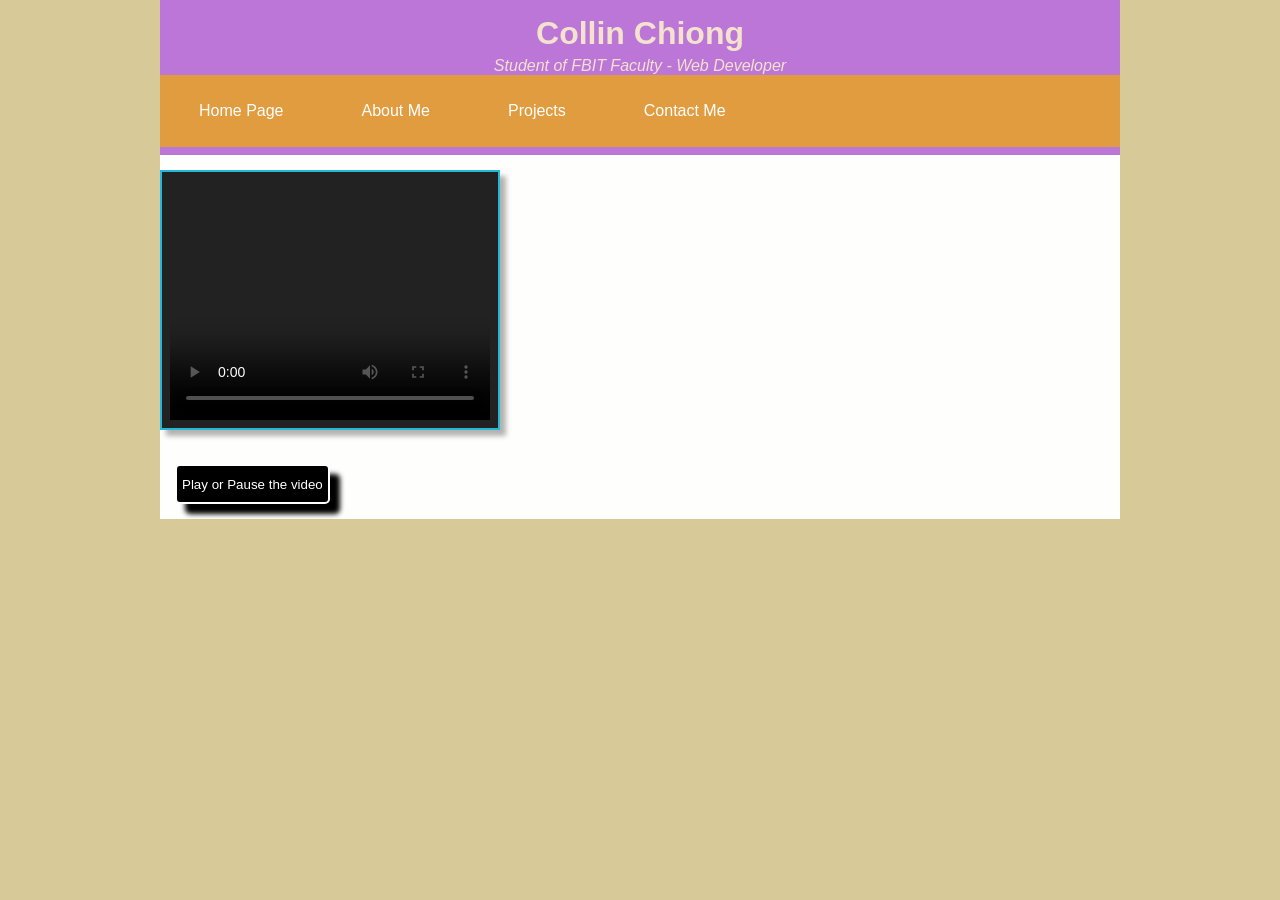
==== About.html @ b9c47fee "Changed file names Realized I should probably start changing their names to something that is much e" ====
<!DOCTYPE html>
<html>
    <head>
        <title>About Me</title>
        <!--style sheet is for full-size monitor-->
        <link href="desktop.css" rel="stylesheet" type="text/css" 
        media="only screen and (min-width:960px)">
        <!--style sheet is for tablet-->
        <link href="tablet.css" rel="stylesheet" type="text/css"
        media="only screen and (min-width:481px) and (max-width:959px)">
        <!--style sheet is for smart phone-->
        <link href="phone.css" rel="stylesheet" type="text/css"
        media="only screen and (max-width:480px)">
        <script src="Video.js" defer></script>
    </head>
    <body>
        <div id="wrapper">
            
            <header id="banner">
                <h1>Collin Chiong</h1>
                <p class="subtitle">Student of FBIT Faculty - Web Developer</p>
                <nav id="page-nav">
                    <ul>
                        <li><a href="Home.html">Home Page</a></li>
                        <li><a href="About.html">About Me</a></li>
                        <li><a href="Projects.html">Projects</a></li>
                        <li><a href="Contact.html">Contact Me</a></li>
                    </ul>
                </nav>
            </header>

            <video 
            id="video"
            controls
            width="320"
            height="240" 
            poster="C:\Users\colli\Web development class\Videos (lecture 2)\on_record.png"
            preload="auto">
                <source src="C:\Users\colli\Web development class\Videos (lecture 2)\on_record.mp4" type="video/mp4">
                <source src="C:\Users\colli\Web development class\Videos (lecture 2)\on_record.ogv" type="video/ogg">
            </video>
            <br>
            <button onclick="playpause()">Play or Pause the video</button>
        </div>
    </body>
</html>
<script>

</script>
---- desktop.css ----
@charset "UTF-8";
/* Cascading Style Sheet*/
/* CSS-3 */
/* color combinations
 #D99437, #23B7D9, #1FA65A, #F2E2CE, #8176D7 */

 body{
    font-family:JetBrains Mono, "Roboto", sans-serif;
    background-color: #d8c999;
    color:#101010;
    padding: 0px;
    margin: 0px;
}

#wrapper
{
    width: 960px;
    margin-left: auto;
    margin-right: auto;
    background-color:#fefffc;
}

header,footer
{
    background-color: #bb76d7;
    color: #dfcab2;
    padding-top: 15px;
    padding-bottom: 20px;
    text-align: center;
}

video
{
    margin: 15px 0;
    padding: 8px;
    background-color: #222222;
    border: 2px solid #23B7D9;
    box-shadow: 6px 6px 5px rgba(0, 0, 0, 0.3);
    max-width: 100%;                    /* prevents overflow on narrow viewports */
}

button
{
    margin: 15px;
    padding: 5px;
    background-color: black;
    color: white;
    height: 40px;
    border: 2px white solid;
    box-shadow: 10px 10px 5px black;
    border-radius: 5px;
}

button:hover
{
    margin: 15px;
    padding: 5px;
    background-color: beige;
    color: black;
    height: 40px;
    border: 2px white solid;
    box-shadow: -10px -10px 5px black;
    border-radius: 5px;
}

#banner
{
    height:120px;
    background-color: linear-gradient(to bottom,#903ebf 0%, #d6bfa3 100%);
}

#banner h1{
    margin: 0px;
    color: #F2E2CE;
}

#banner .subtitle{
    margin: 5px 0 0;
    color: #F2E2CE;
    font-style: italic;
}

#page-nav {
    background-color: #e29c40;
    overflow: hidden;                   /* clears the floated <li>s */
}
#page-nav ul {
    list-style: none;                   /* remove bullets */
    margin: 0;
    padding: 0;
}
#page-nav li {
    float: left;                        /* side-by-side (Week 3 float technique) */
}
#page-nav a {
    display: block;                     /* whole <li> becomes clickable */
    padding: 12px 24px;
    color: #ffffff;
    text-decoration: none;
    transition: background 0.3s, color 0.3s;   /* smooth hover */
}
#page-nav a:hover, #page-nav a.active
{
    background-color: #7f85d5;
    color: #F2E2CE;
}

aside
{
    background-color: #F2E2CE;
    float: right;
    width: 300px;
    margin: 0 0 15px 20px;
    padding: 10px 15px;
}
figure
{
    position: relative;
    width: 220px;
    height: 200px;
    background-color: aliceblue;
    margin: 5px;
    padding: 8px;
    border: 1px solid #1d1d1d;
}
figure img
{
    width: 100%;
    display: block;
}
figcaption
{
    background-color: #7067ba;          /* deep accent instead of pure black */
    color: #F2E2CE;
    padding: 6px 8px;
    text-align: center;
}

h1,h2,h3,h4,h5,h6,p,li {
    margin: 15px;
    color: #000000;
}

main h2 {
    color: #8176D7;
    border-bottom: 2px solid #D99437;
    padding-bottom: 5px;
}

main h3 {
    color: #23B7D9;
}

/* Angled (45°) linear gradient — required by rubric section 2b.
   Used on Project.html's "Project" Buttons. */
.angled-demo {
    padding: 30px 20px;
    margin: 20px 0;
    color: #F2E2CE;
    background: linear-gradient(45deg, #D99437 0%, #8176D7 100%); /* angled */
    border-radius: 8px;
}

.project {
    margin-bottom: 20px;
    padding: 12px 18px;
    background-color: #F2E2CE;
    border-left: 5px solid #1FA65A;
}

/* Form elements on contact.html. */
form label {
    font-weight: bold;
    color: #8176D7;
}
form input[type="text"],
form input[type="email"],
form input[type="tel"],
form textarea {
    padding: 8px;
    border: 1px solid #23B7D9;
    font-family: inherit;               /* keeps JetBrains Mono inside inputs */
    font-size: 1em;
    width: 90%;
    max-width: 450px;
}
form input[type="submit"],
form input[type="reset"] {
    background-color: #D99437;
    color: #ffffff;
    font-weight: bold;
    padding: 10px 25px;
    border: none;
    border-radius: 5px;
    cursor: pointer;
    margin-right: 10px;
    transition: background 0.3s, color 0.3s;
}
form input[type="submit"]:hover,
form input[type="reset"]:hover {
    background-color: #7f85d5;
    color: #F2E2CE;
}

.box
{
    height: 150px;
    width: 150px;
    float: left;
    background-color: tan;
    margin: 15px;
    opacity: .5;
    border-radius: 25px 50px;
    /* Permalink - use to edit and share this gradient: https://colorzilla.com/gradient-editor/#45484d+40,000000+77 */
background: radial-gradient(ellipse at center, #fefcea 0%,#f1da36 100%); /* W3C, IE10+, FF16+, Chrome26+, Opera12+, Safari7+ */

}
.box:hover
{
    background-color: white;
    opacity: 1;
}
---- tablet.css ----
@charset "UTF-8";

body {
    color: white;
    font-family: Verdana, Geneva, Arial, sans-serif;
    padding: 0px;
    margin: 0px;
}

h1,h2,h3,h4,h5,h6,p,li {
    margin-left: 15px;
    margin-top: 0px;
}

#wrapper {
    width: 100%;
    height: 800px;
    margin-left: auto;
    margin-right: auto;
    background-color: DarkGrey;
}

#right-column {
    float: none;
    height: 600px;
    background-color: DarkOrange;
}

#left-column {
    float: none;
    height: 120px;
}

#footer {
    height: 80px;
    background-color: black;
}

#banner {
    height: 60px;
    background-color: black;
}

.box {
    width: 45%;
    min-height: 120px;
    float: left;
    background-color: black;
    margin: 15px;
    opacity: 1;
}

.button {
    font-size: x-large;
    text-decoration: none;
    background-color: LightBlue;
    display: block;
    width: 25%;
    float: left;
    padding: 8px;
    margin: 5px;
    border-radius: 15px;
    box-shadow: 5px 5px 3px gray;
}

.button:hover {
    box-shadow: 5px 5px 3px black;
}

.clear {
    clear: both;
}
---- phone.css ----
body {
    color: white;
    font-family: Verdana, Geneva, Arial, sans-serif;
    padding: 0px;
    margin: 0px;
}

h1,h2,h3,h4,h5,h6,p,li {
    margin-left: 15px;
    margin-top: 0px;
}

#wrapper {
    width: 100%;
}

#right-column {
    width: 100%;
    float: none;
    height: 1200px;
    background-color: DarkOrange;
}

#left-column {
    float: none;
    height: 120px;
    width: 100%;
}

#footer {
    height: 80px;
    background-color: black;
}

#banner {
    height: 100px;
    background-color: black;
}

.box {
    width: 90%;
    min-height: 120px;
    background-color: dark-red;
    margin: 15px;
    opacity: 1;
}

.button {
    font-size: x-large;
    text-decoration: none;
    background-color: LightBlue;
    display: block;
    width: 25%;
    float: left;
    padding: 5px;
    margin: 5px;
    border-radius: 5px;
    box-shadow: 5px 5px 3px gray;
}

.button:hover {
    box-shadow: 5px 5px 3px black;
}
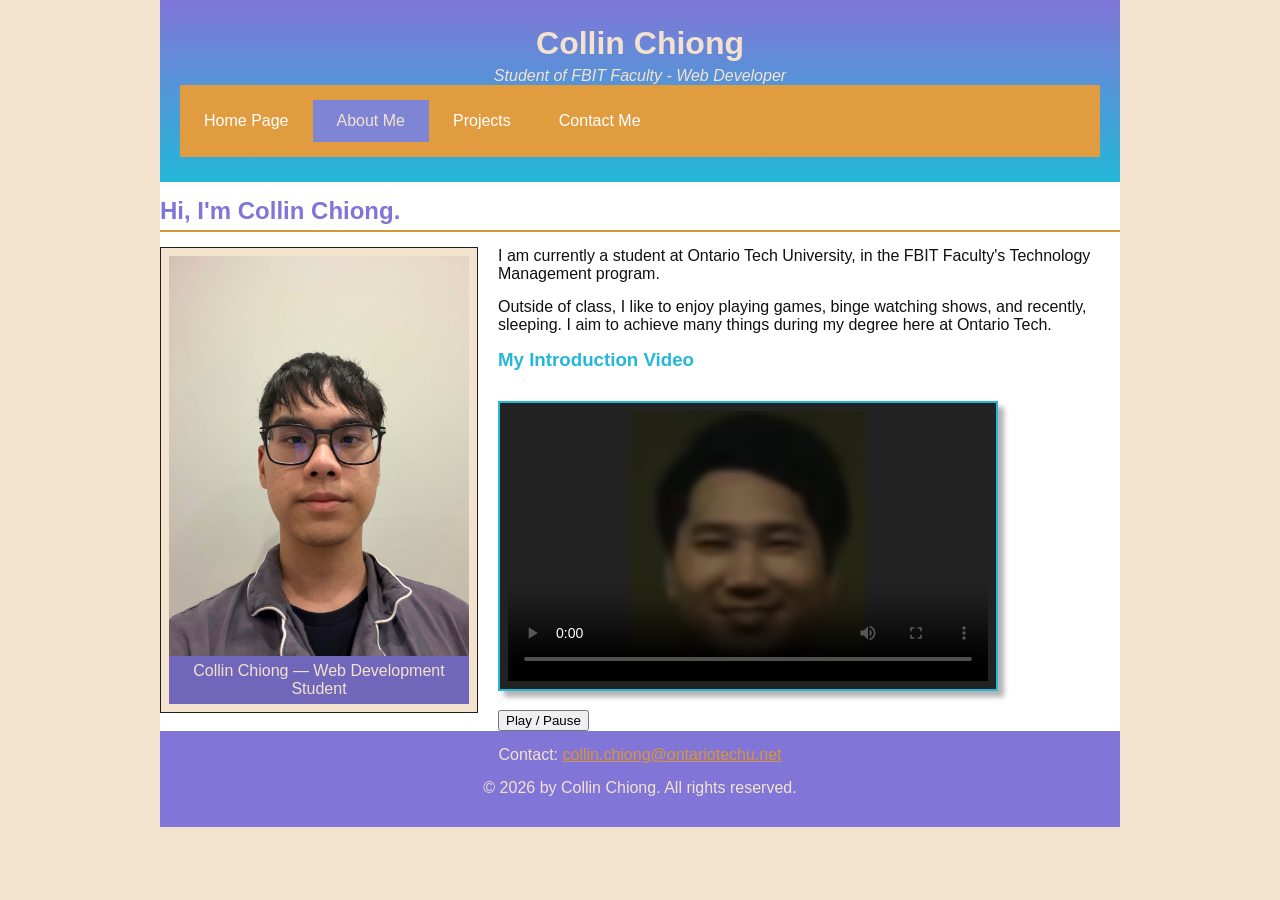
==== commit 29e49b59: "3rd Real commit Made the about me page, though I might need to adjust for the video and the button. " ====
--- a/About.html
+++ b/About.html
@@ -1,7 +1,11 @@
 <!DOCTYPE html>
-<html>
+<html lang="en">
     <head>
+        <meta charset="UTF-8">
+        <meta name="viewport" content="width=device-width, initial-scale=1.0">
+
         <title>About Me</title>
+        
         <!--style sheet is for full-size monitor-->
         <link href="desktop.css" rel="stylesheet" type="text/css" 
         media="only screen and (min-width:960px)">
@@ -22,28 +26,57 @@
                 <nav id="page-nav">
                     <ul>
                         <li><a href="Home.html">Home Page</a></li>
-                        <li><a href="About.html">About Me</a></li>
+                        <li><a href="About.html" class="active">About Me</a></li>
                         <li><a href="Projects.html">Projects</a></li>
                         <li><a href="Contact.html">Contact Me</a></li>
                     </ul>
                 </nav>
             </header>
 
-            <video 
-            id="video"
-            controls
-            width="320"
-            height="240" 
-            poster="C:\Users\colli\Web development class\Videos (lecture 2)\on_record.png"
-            preload="auto">
-                <source src="C:\Users\colli\Web development class\Videos (lecture 2)\on_record.mp4" type="video/mp4">
-                <source src="C:\Users\colli\Web development class\Videos (lecture 2)\on_record.ogv" type="video/ogg">
-            </video>
-            <br>
-            <button onclick="playpause()">Play or Pause the video</button>
+            <main>
+                <article>
+                    <h2>Hi, I'm Collin Chiong.</h2>
+
+                    <!-- Profile photo — styled by figure.profile in desktop.css -->
+                    <figure class="profile">
+                        <img src="media/Profile_picture.jpg" alt="Profile Photograph of Collin Chiong">
+                        <figcaption>Collin Chiong — Web Development Student</figcaption>
+                    </figure>
+
+                    <p>
+                        I am currently a student at Ontario Tech University, in the FBIT Faculty's Technology Management program.
+                    </p>
+
+                    <p>
+                        Outside of class, I like to enjoy playing games, binge watching shows, and recently, sleeping. 
+                        I aim to achieve many things during my degree here at Ontario Tech.
+                    </p>
+
+                    <section>
+                        <h3>My Introduction Video</h3>
+                        <video 
+                        id="video"
+                        controls
+                        width="480"
+                        height="270" 
+                        poster="media/Poster.png"
+                        preload="auto">
+                            <source src="media/Intro.mp4" type="video/mp4">
+                            Your browser does not support the HTML5 video tag.
+                            <a href="media/Intro.mp4">Download the video instead.</a>
+                        </video>
+                        <br>
+                        <button type="button" onclick="playpause()">Play / Pause</button>
+                    </section>
+                </article>
+            </main>
+            <footer id="contact">
+                <address>
+                    Contact: <a href="mailto:collin.chiong@ontariotechu.net">collin.chiong@ontariotechu.net</a>
+                </address>
+                <p>© 2026 by Collin Chiong. All rights reserved.</p>
+            </footer>
         </div>
+
     </body>
-</html>
-<script>
-
-</script>+</html>
--- a/desktop.css
+++ b/desktop.css
@@ -6,7 +6,7 @@
 
  body{
     font-family:JetBrains Mono, "Roboto", sans-serif;
-    background-color: #d8c999;
+    background-color: #F2E2CE;
     color:#101010;
     padding: 0px;
     margin: 0px;
@@ -17,56 +17,23 @@
     width: 960px;
     margin-left: auto;
     margin-right: auto;
-    background-color:#fefffc;
+    background-color:#ffffff;
 }
 
 header,footer
 {
-    background-color: #bb76d7;
-    color: #dfcab2;
+    background-color: #8176D7;
+    color: #F2E2CE;
     padding-top: 15px;
     padding-bottom: 20px;
     text-align: center;
 }
 
-video
-{
-    margin: 15px 0;
-    padding: 8px;
-    background-color: #222222;
-    border: 2px solid #23B7D9;
-    box-shadow: 6px 6px 5px rgba(0, 0, 0, 0.3);
-    max-width: 100%;                    /* prevents overflow on narrow viewports */
-}
-
-button
-{
-    margin: 15px;
-    padding: 5px;
-    background-color: black;
-    color: white;
-    height: 40px;
-    border: 2px white solid;
-    box-shadow: 10px 10px 5px black;
-    border-radius: 5px;
-}
-
-button:hover
-{
-    margin: 15px;
-    padding: 5px;
-    background-color: beige;
-    color: black;
-    height: 40px;
-    border: 2px white solid;
-    box-shadow: -10px -10px 5px black;
-    border-radius: 5px;
-}
-
 #banner
 {
-    height:120px;
-    background-color: linear-gradient(to bottom,#903ebf 0%, #d6bfa3 100%);
+    padding: 25px 20px;
+    background: #8176D7;                    /* fallback for old browsers */
+    background: linear-gradient(to bottom, #8176D7 0%, #23B7D9 100%);
 }
 
 #banner h1{
@@ -105,6 +72,20 @@
     color: #F2E2CE;
 }
 
+h1,h2,h3,h4,h5,h6,p,li {
+    margin: 15px 0;
+}
+
+main h2 {
+    color: #8176D7;
+    border-bottom: 2px solid #D99437;
+    padding-bottom: 5px;
+}
+
+main h3 {
+    color: #23B7D9;
+}
+
 aside
 {
     background-color: #F2E2CE;
@@ -113,15 +94,18 @@
     margin: 0 0 15px 20px;
     padding: 10px 15px;
 }
-figure
-{
-    position: relative;
+
+figure {
     width: 220px;
-    height: 200px;
-    background-color: aliceblue;
+    background-color: #F2E2CE;
     margin: 5px;
     padding: 8px;
     border: 1px solid #1d1d1d;
+}
+figure.profile {
+    float: left;
+    width: 300px;
+    margin: 0 20px 15px 0;
 }
 figure img
 {
@@ -136,19 +120,11 @@
     text-align: center;
 }
 
-h1,h2,h3,h4,h5,h6,p,li {
-    margin: 15px;
-    color: #000000;
-}
-
-main h2 {
-    color: #8176D7;
-    border-bottom: 2px solid #D99437;
-    padding-bottom: 5px;
-}
-
-main h3 {
-    color: #23B7D9;
+.project {
+    margin-bottom: 20px;
+    padding: 12px 18px;
+    background-color: #F2E2CE;
+    border-left: 5px solid #1FA65A;
 }
 
 /* Angled (45°) linear gradient — required by rubric section 2b.
@@ -161,11 +137,14 @@
     border-radius: 8px;
 }
 
-.project {
-    margin-bottom: 20px;
-    padding: 12px 18px;
-    background-color: #F2E2CE;
-    border-left: 5px solid #1FA65A;
+video
+{
+    margin: 15px 0;
+    padding: 8px;
+    background-color: #222222;
+    border: 2px solid #23B7D9;
+    box-shadow: 6px 6px 5px rgba(0, 0, 0, 0.3);
+    max-width: 100%;                    /* prevents overflow on narrow viewports */
 }
 
 /* Form elements on contact.html. */
@@ -202,21 +181,15 @@
     color: #F2E2CE;
 }
 
-.box
-{
-    height: 150px;
-    width: 150px;
-    float: left;
-    background-color: tan;
-    margin: 15px;
-    opacity: .5;
-    border-radius: 25px 50px;
-    /* Permalink - use to edit and share this gradient: https://colorzilla.com/gradient-editor/#45484d+40,000000+77 */
-background: radial-gradient(ellipse at center, #fefcea 0%,#f1da36 100%); /* W3C, IE10+, FF16+, Chrome26+, Opera12+, Safari7+ */
-
+footer {
+    padding: 15px 20px;
+    text-align: center;
+    clear: both;                        /* ensures it drops below any floated content */
 }
-.box:hover
-{
-    background-color: white;
-    opacity: 1;
+footer a {
+    color: #D99437;
+}
+footer address {
+    font-style: normal;                 /* browsers italicise <address> by default */
+    margin-bottom: 5px;
 }
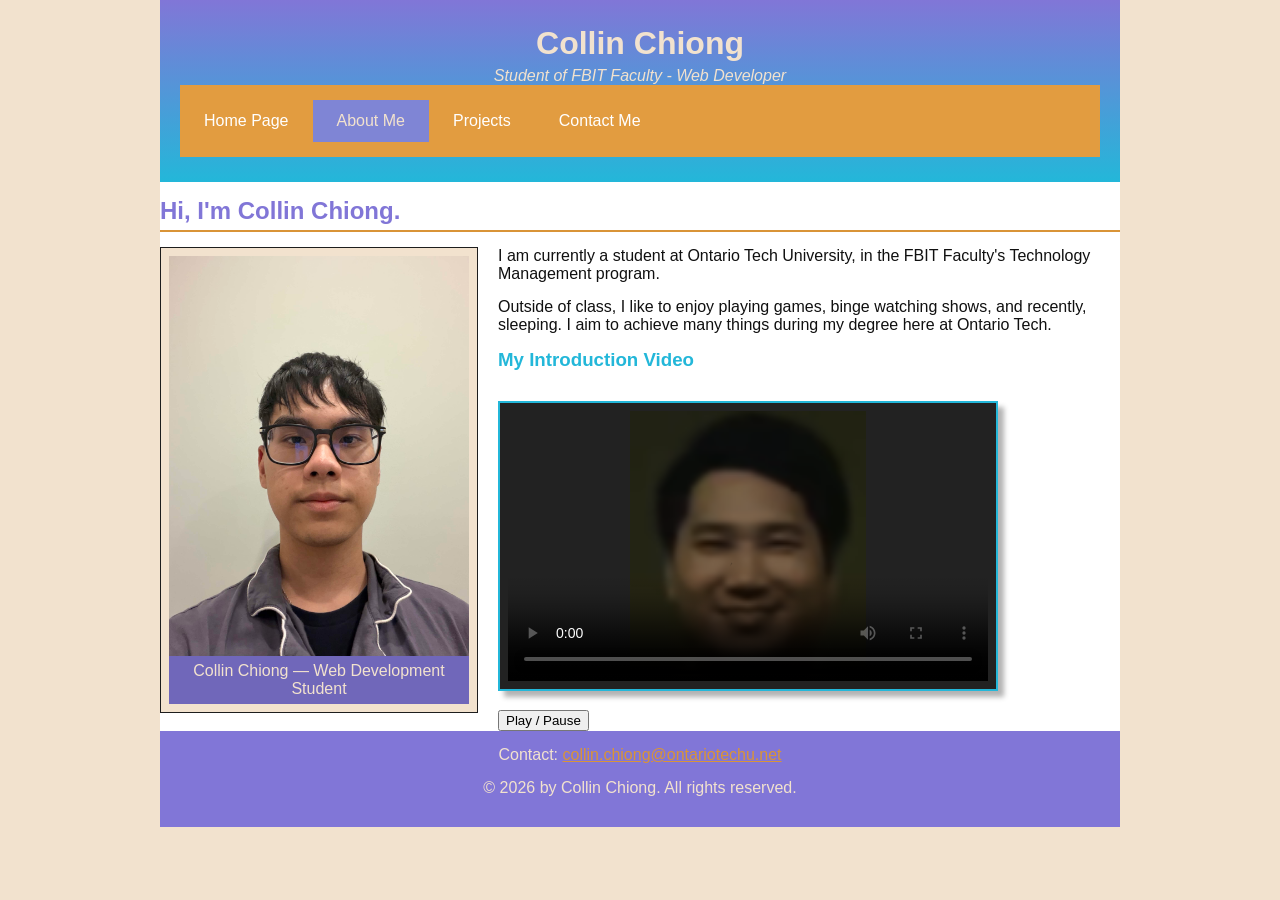
==== commit 07aafe70: "4th real commit Made the projects html, should be good and neat (I made it only 4 projects, but adde" ====
--- a/About.html
+++ b/About.html
@@ -6,6 +6,10 @@
 
         <title>About Me</title>
         
+        <link rel="preconnect" href="https://fonts.googleapis.com">
+        <link rel="preconnect" href="https://fonts.gstatic.com" crossorigin>
+        <link href="https://fonts.googleapis.com/css2?family=JetBrains+Mono:wght@400;700&display=swap" rel="stylesheet">
+
         <!--style sheet is for full-size monitor-->
         <link href="desktop.css" rel="stylesheet" type="text/css" 
         media="only screen and (min-width:960px)">
--- a/desktop.css
+++ b/desktop.css
@@ -120,6 +120,26 @@
     text-align: center;
 }
 
+/* Project figures — thumbnails inside project sections */
+figure.project-figure {
+    width: 240px;
+    margin: 10px 0;
+    background-color: #F2E2CE;
+    padding: 6px;
+    border: 1px solid #23B7D9;
+}
+figure.project-figure img {
+    width: 100%;
+    display: block;
+}
+figure.project-figure figcaption {
+    font-size: 0.85em;
+    background-color: #8176D7;
+    color: #F2E2CE;
+    padding: 4px 6px;
+    text-align: center;
+}
+
 .project {
     margin-bottom: 20px;
     padding: 12px 18px;
@@ -129,7 +149,7 @@
 
 /* Angled (45°) linear gradient — required by rubric section 2b.
    Used on Project.html's "Project" Buttons. */
-.angled-demo {
+.subtitle-angled{
     padding: 30px 20px;
     margin: 20px 0;
     color: #F2E2CE;
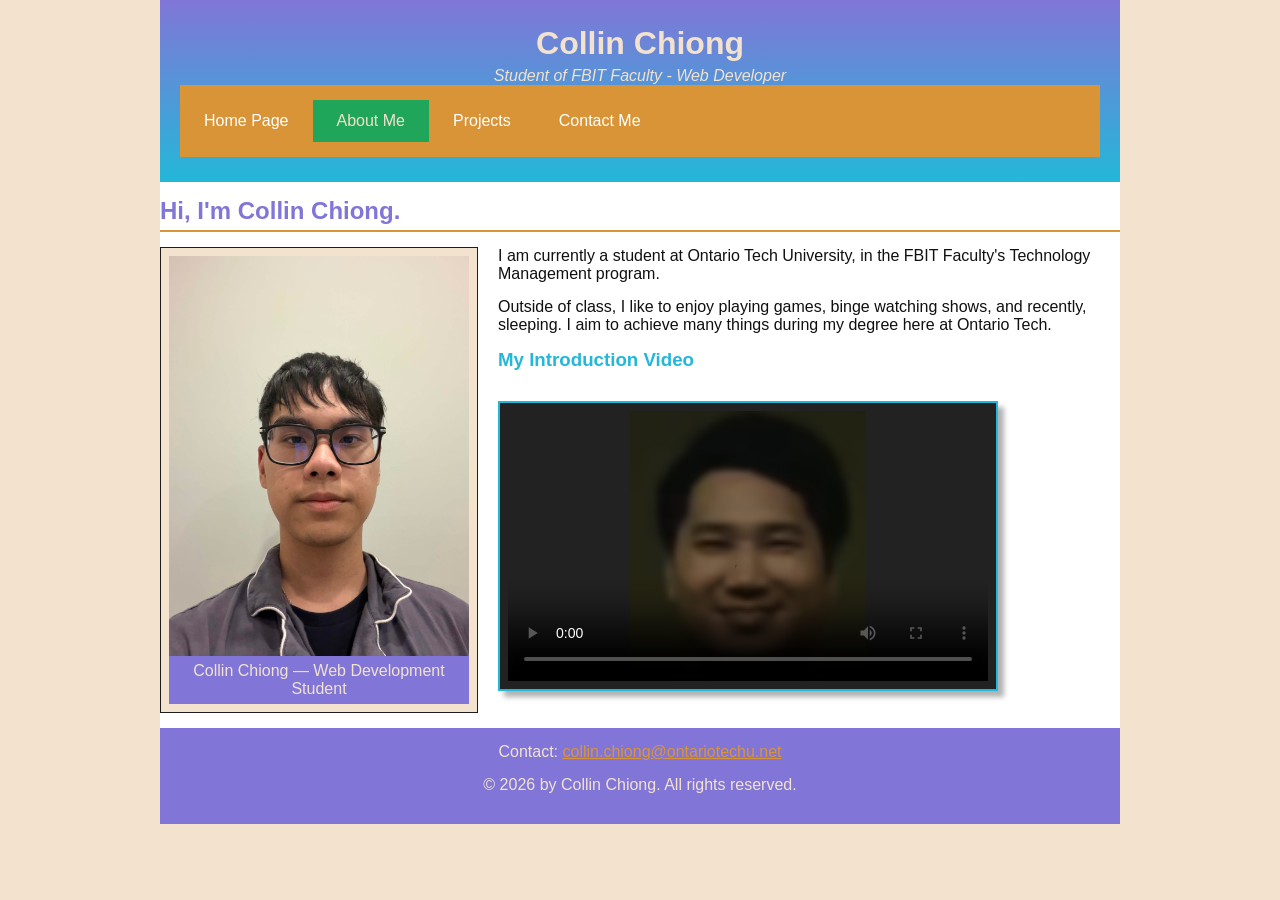
==== commit 97ad23ad: "Clean up Made a few changes here and there for the validation to work." ====
--- a/About.html
+++ b/About.html
@@ -19,7 +19,6 @@
         <!--style sheet is for smart phone-->
         <link href="phone.css" rel="stylesheet" type="text/css"
         media="only screen and (max-width:480px)">
-        <script src="Video.js" defer></script>
     </head>
     <body>
         <div id="wrapper">
@@ -69,8 +68,6 @@
                             Your browser does not support the HTML5 video tag.
                             <a href="media/Intro.mp4">Download the video instead.</a>
                         </video>
-                        <br>
-                        <button type="button" onclick="playpause()">Play / Pause</button>
                     </section>
                 </article>
             </main>
--- a/desktop.css
+++ b/desktop.css
@@ -48,7 +48,7 @@
 }
 
 #page-nav {
-    background-color: #e29c40;
+    background-color: #D99437;
     overflow: hidden;                   /* clears the floated <li>s */
 }
 #page-nav ul {
@@ -68,7 +68,7 @@
 }
 #page-nav a:hover, #page-nav a.active
 {
-    background-color: #7f85d5;
+    background-color: #1FA65A;
     color: #F2E2CE;
 }
 
@@ -114,7 +114,7 @@
 }
 figcaption
 {
-    background-color: #7067ba;          /* deep accent instead of pure black */
+    background-color: #8176D7;          /* deep accent instead of pure black */
     color: #F2E2CE;
     padding: 6px 8px;
     text-align: center;
@@ -133,7 +133,7 @@
     display: block;
 }
 figure.project-figure figcaption {
-    font-size: 0.85em;
+    font-size: 0.9em;
     background-color: #8176D7;
     color: #F2E2CE;
     padding: 4px 6px;
@@ -148,11 +148,12 @@
 }
 
 /* Angled (45°) linear gradient — required by rubric section 2b.
-   Used on Project.html's "Project" Buttons. */
+   Used on the "Projects" intro section in Projects.html. */
 .subtitle-angled{
     padding: 30px 20px;
     margin: 20px 0;
     color: #F2E2CE;
+    background: #D99437;
     background: linear-gradient(45deg, #D99437 0%, #8176D7 100%); /* angled */
     border-radius: 8px;
 }
@@ -197,7 +198,7 @@
 }
 form input[type="submit"]:hover,
 form input[type="reset"]:hover {
-    background-color: #7f85d5;
+    background-color: #1FA65A;
     color: #F2E2CE;
 }
 
--- a/tablet.css
+++ b/tablet.css
@@ -1,72 +1,246 @@
 @charset "UTF-8";
-
-body {
-    color: white;
-    font-family: Verdana, Geneva, Arial, sans-serif;
+/* Cascading Style Sheet*/
+/* CSS-3 */
+/* color combinations
+ #D99437, #23B7D9, #1FA65A, #F2E2CE, #8176D7 */
+
+ body{
+    font-family:JetBrains Mono, "Roboto", sans-serif;
+    background-color: #F2E2CE;
+    color:#101010;
     padding: 0px;
     margin: 0px;
 }
 
+/* DIFFERENCE FROM DESKTOP: 100% width instead of 960px.
+   On tablets, we want the content to fill the screen — otherwise
+   the fixed-width card would leave huge margins on either side. */
+#wrapper
+{
+    width: 100%;
+    margin: 0;
+    background-color: #fefffc;
+}
+
+header,footer
+{
+    background-color: #8176D7;
+    color: #F2E2CE;
+    padding-top: 15px;
+    padding-bottom: 20px;
+    text-align: center;
+}
+
+#banner
+{
+    padding: 25px 20px;
+    background: #8176D7;                    /* fallback for old browsers */
+    background: linear-gradient(to bottom, #8176D7 0%, #23B7D9 100%);
+}
+
+#banner h1{
+    margin: 0;
+    /* DIFFERENCE FROM DESKTOP: font-size 1.9em instead of 2.2em.
+       Smaller banner on smaller viewport — prevents the heading wrapping. */
+    font-size: 1.9em;
+    color: #F2E2CE;
+}
+
+#banner .subtitle {
+    color: #F2E2CE;
+    margin: 5px 0 0;
+    font-style: italic;
+    font-size: 1em;        /* explicit, matches default */
+}
+
+/* DIFFERENCE FROM DESKTOP: <li> items get width: 25% each so all 4
+   nav links split the row evenly. Better for touch targets —
+   fingers can't aim as precisely as a mouse cursor. */
+#page-nav {
+    background-color: #D99437;
+    overflow: hidden;                   /* clears the floated <li>s */
+}
+#page-nav ul {
+    list-style: none;                   /* remove bullets */
+    margin: 0;
+    padding: 0;
+}
+#page-nav li {
+    float: left;
+    width: 25%;                 /* each item takes 1/4 of the row */
+    text-align: center;
+}
+#page-nav a {
+    display: block;                     /* whole <li> becomes clickable */
+    /* DIFFERENCE FROM DESKTOP: no horizontal padding — <li> width controls it.
+       Slightly taller (14px vs 12px) for easier tapping. */
+    padding: 14px 0;
+    color: #ffffff;
+    text-decoration: none;
+    transition: background 0.3s, color 0.3s;   /* smooth hover */
+}
+#page-nav a:hover, #page-nav a.active
+{
+    background-color: #1FA65A;
+    color: #F2E2CE;
+}
+
 h1,h2,h3,h4,h5,h6,p,li {
-    margin-left: 15px;
-    margin-top: 0px;
-}
-
-#wrapper {
-    width: 100%;
-    height: 800px;
-    margin-left: auto;
-    margin-right: auto;
-    background-color: DarkGrey;
-}
-
-#right-column {
+    margin: 15px 0;
+}
+
+main h2 {
+    color: #8176D7;
+    border-bottom: 2px solid #D99437;
+    padding-bottom: 5px;
+}
+
+main h3 {
+    color: #23B7D9;
+}
+
+/* DIFFERENCE FROM DESKTOP: float: none; width: 100%.
+   On a narrow viewport, a floating sidebar squeezes the main text.
+   Stacking gives the text room to breathe. */
+aside {
     float: none;
-    height: 600px;
-    background-color: DarkOrange;
-}
-
-#left-column {
+    width: 100%;
+    box-sizing: border-box;     /* includes padding in the 100% width */
+    background-color: #F2E2CE;
+    border-left: 4px solid #D99437;
+    padding: 10px 15px;
+    margin: 15px 0;
+}
+
+figure {
+    /* DIFFERENCE FROM DESKTOP: 80% width, centred.
+       Wider than 220px so images are visible on a tablet screen. */
+    width: 80%;
+    margin: 15px auto;
+    background-color: #F2E2CE;
+    padding: 8px;
+    border: 1px solid #23B7D9;
+}
+figure.profile {
+    /* DIFFERENCE FROM DESKTOP: no float, centred.
+       On tablet, the profile photo sits above the text instead of
+       beside it — text wraps awkwardly around a floated photo. */
     float: none;
-    height: 120px;
-}
-
-#footer {
-    height: 80px;
-    background-color: black;
-}
-
-#banner {
-    height: 60px;
-    background-color: black;
-}
-
-.box {
-    width: 45%;
-    min-height: 120px;
-    float: left;
-    background-color: black;
-    margin: 15px;
-    opacity: 1;
-}
-
-.button {
-    font-size: x-large;
-    text-decoration: none;
-    background-color: LightBlue;
+    width: 80%;
+    margin: 0 auto 15px;
+}
+figure img
+{
+    width: 100%;
     display: block;
-    width: 25%;
-    float: left;
+}
+figcaption
+{
+    background-color: #8176D7;          /* deep accent instead of pure black */
+    color: #F2E2CE;
+    padding: 6px 8px;
+    text-align: center;
+    font-size: 0.9em;
+}
+
+/* Project figures — thumbnails inside project sections */
+figure.project-figure {
+    width: 60%;                     /* wider than desktop's 240px, but not full-screen */
+    margin: 10px auto;              /* auto centres it */
+    background-color: #F2E2CE;
+    padding: 6px;
+    border: 1px solid #23B7D9;
+}
+figure.project-figure img {
+    width: 100%;
+    display: block;
+}
+figure.project-figure figcaption {
+    font-size: 0.9em;
+    background-color: #8176D7;
+    color: #F2E2CE;
+    padding: 4px 6px;
+    text-align: center;
+}
+
+.project {
+    margin-bottom: 20px;
+    padding: 12px 18px;
+    background-color: #F2E2CE;
+    border-left: 5px solid #1FA65A;
+}
+
+/* Angled (45°) linear gradient — required by rubric section 2b.
+   Used on the "Projects" intro section in Projects.html. */
+.subtitle-angled{
+    padding: 20px 15px;
+    margin: 15px 0;
+    color: #F2E2CE;
+    background: #D99437;                                            /* fallback */
+    background: linear-gradient(45deg, #D99437 0%, #8176D7 100%); /* angled */
+    border-radius: 6px;
+}
+
+video
+{
+    margin: 15px 0;
     padding: 8px;
-    margin: 5px;
-    border-radius: 15px;
-    box-shadow: 5px 5px 3px gray;
-}
-
-.button:hover {
-    box-shadow: 5px 5px 3px black;
-}
-
-.clear {
-    clear: both;
+    background-color: #222222;
+    border: 2px solid #23B7D9;
+    max-width: 100%;                /* prevents overflow on narrow viewports */
+    /* DIFFERENCE FROM DESKTOP: height: auto keeps aspect ratio
+       when the video scales down below its native size. */
+    height: auto;
+}
+
+/* Form elements on contact.html. */
+form label {
+    font-weight: bold;
+    color: #8176D7;
+}
+form input[type="text"],
+form input[type="email"],
+form input[type="tel"],
+form textarea {
+    padding: 8px;
+    border: 1px solid #23B7D9;
+    font-family: inherit;               /* keeps JetBrains Mono inside inputs */
+    font-size: 1em;
+    /* DIFFERENCE FROM DESKTOP: 95% width, no max-width cap.
+       Wider inputs work better on smaller screens. */
+    width: 95%;
+    box-sizing: border-box;
+
+}
+form input[type="submit"],
+form input[type="reset"] {
+    background-color: #D99437;
+    color: #ffffff;
+    font-weight: bold;
+    /* DIFFERENCE FROM DESKTOP: 12px vertical padding instead of 10px.
+       Larger tap target for touch — closer to the 44px accessibility minimum. */
+    padding: 12px 25px;
+    border: none;
+    border-radius: 5px;
+    cursor: pointer;
+    margin-right: 10px;
+    transition: background 0.3s, color 0.3s;
+}
+form input[type="submit"]:hover,
+form input[type="reset"]:hover {
+    background-color: #1FA65A;
+    color: #F2E2CE;
+}
+
+footer {
+    padding: 15px 20px;
+    text-align: center;
+    clear: both;                        /* ensures it drops below any floated content */
+}
+footer a {
+    color: #D99437;
+}
+footer address {
+    font-style: normal;                 /* browsers italicise <address> by default */
+    margin-bottom: 5px;
 }
--- a/phone.css
+++ b/phone.css
@@ -1,64 +1,242 @@
-
-body {
-    color: white;
-    font-family: Verdana, Geneva, Arial, sans-serif;
+@charset "UTF-8";
+/* Cascading Style Sheet*/
+/* CSS-3 */
+/* color combinations
+ #D99437, #23B7D9, #1FA65A, #F2E2CE, #8176D7 */
+
+ body{
+    font-family:JetBrains Mono, "Roboto", sans-serif;
+    background-color: #F2E2CE;
+    color:#101010;
     padding: 0px;
     margin: 0px;
 }
 
+/* DIFFERENCE FROM DESKTOP: 100% width instead of 960px.
+   On phones, we want the content to fill the screen — otherwise
+   the fixed-width card would leave huge margins on either side. */
+#wrapper
+{
+    width: 100%;
+    margin: 0;
+    background-color: #fefffc;
+}
+
+header,footer
+{
+    background-color: #8176D7;
+    color: #F2E2CE;
+    padding-top: 15px;
+    padding-bottom: 20px;
+    text-align: center;
+}
+
+#banner
+{
+    padding: 15px;                  /* PHONE CHANGE: reduced from 25px 20px */
+    background: #8176D7;                    /* fallback for old browsers */
+    background: linear-gradient(to bottom, #8176D7 0%, #23B7D9 100%);
+}
+
+#banner h1 {
+    margin: 0;
+    font-size: 1.5em;               /* PHONE CHANGE: smaller still — 1.9em would wrap badly on a 320px screen */
+    color: #F2E2CE;
+}
+
+#banner .subtitle {
+    color: #F2E2CE;
+    margin: 5px 0 0;
+    font-style: italic;
+    font-size: 1em;        /* explicit, matches default */
+}
+
+/* PHONE: nav items stack vertically, each a full-width row. */
+#page-nav {
+    background-color: #D99437;
+    overflow: hidden;
+}
+#page-nav ul {
+    list-style: none;                   /* remove bullets */
+    margin: 0;
+    padding: 0;
+}
+/* PHONE CHANGE: nav items stack vertically.
+   Each <li> is now a full-width row instead of a quarter-width column.
+   This gives the largest possible touch target per link. */
+#page-nav li {
+    float: none;                    /* stop floating side-by-side */
+    width: 100%;                    /* full width per item */
+    text-align: left;               /* left-align for readability */
+    border-bottom: 1px solid #23B7D9;   /* visual separator between items */
+}
+#page-nav a {
+    display: block;
+    padding: 16px 15px;             /* larger horizontal padding, taller tap area */
+    color: #ffffff;
+    text-decoration: none;
+    font-size: 1.05em;              /* slightly larger for touch */
+    transition: background 0.3s, color 0.3s;
+}
+#page-nav a:hover, #page-nav a.active
+{
+    background-color: #1FA65A;
+    color: #F2E2CE;
+}
+
 h1,h2,h3,h4,h5,h6,p,li {
-    margin-left: 15px;
-    margin-top: 0px;
-}
-
-#wrapper {
-    width: 100%;
-}
-
-#right-column {
-    width: 100%;
+    margin: 15px 0;
+}
+
+main h2 {
+    color: #8176D7;
+    border-bottom: 2px solid #D99437;
+    padding-bottom: 5px;
+}
+
+main h3 {
+    color: #23B7D9;
+}
+
+/* DIFFERENCE FROM DESKTOP: float: none; width: 100%.
+   On a narrow viewport, a floating sidebar squeezes the main text.
+   Stacking gives the text room to breathe. */
+aside {
     float: none;
-    height: 1200px;
-    background-color: DarkOrange;
-}
-
-#left-column {
+    width: 100%;
+    box-sizing: border-box;     /* includes padding in the 100% width */
+    background-color: #F2E2CE;
+    border-left: 4px solid #D99437;
+    padding: 10px 15px;
+    margin: 15px 0;
+}
+
+figure {
+    width: 100%;                    /* PHONE CHANGE: full width */
+    margin: 15px 0;                 /* left-align instead of centring — no gap */
+    box-sizing: border-box;         /* padding included in width */
+    background-color: #F2E2CE;
+    padding: 8px;
+    border: 1px solid #23B7D9;
+}
+figure.profile {
     float: none;
-    height: 120px;
-    width: 100%;
-}
-
-#footer {
-    height: 80px;
-    background-color: black;
-}
-
-#banner {
-    height: 100px;
-    background-color: black;
-}
-
-.box {
-    width: 90%;
-    min-height: 120px;
-    background-color: dark-red;
-    margin: 15px;
-    opacity: 1;
-}
-
-.button {
-    font-size: x-large;
-    text-decoration: none;
-    background-color: LightBlue;
-    display: block;
-    width: 25%;
-    float: left;
-    padding: 5px;
-    margin: 5px;
+    width: 100%;
+    margin: 0 0 15px;
+    box-sizing: border-box;
+}
+figure img
+{
+    width: 100%;
+    display: block;
+}
+figcaption
+{
+    background-color: #8176D7;          /* deep accent instead of pure black */
+    color: #F2E2CE;
+    padding: 6px 8px;
+    text-align: center;
+    font-size: 0.9em;
+}
+
+/* Project figures — thumbnails inside project sections */
+figure.project-figure {
+    width: 100%;
+    margin: 10px 0;
+    box-sizing: border-box;
+    background-color: #F2E2CE;
+    padding: 6px;
+    border: 1px solid #23B7D9;
+}
+figure.project-figure img {
+    width: 100%;
+    display: block;
+}
+figure.project-figure figcaption {
+    font-size: 0.9em;
+    background-color: #8176D7;
+    color: #F2E2CE;
+    padding: 4px 6px;
+    text-align: center;
+}
+
+.project {
+    margin-bottom: 20px;
+    padding: 12px 18px;
+    background-color: #F2E2CE;
+    border-left: 5px solid #1FA65A;
+}
+
+/* Angled (45°) linear gradient — required by rubric section 2b.
+   Used on the "Projects" intro section in Projects.html. */
+.subtitle-angled{
+    padding: 20px 15px;
+    margin: 15px 0;
+    color: #F2E2CE;
+    background: #D99437;                                            /* fallback */
+    background: linear-gradient(45deg, #D99437 0%, #8176D7 100%); /* angled */
+    border-radius: 6px;
+}
+
+video
+{
+    margin: 15px 0;
+    padding: 8px;
+    background-color: #222222;
+    border: 2px solid #23B7D9;
+    max-width: 100%;                /* prevents overflow on narrow viewports */
+    /* DIFFERENCE FROM DESKTOP: height: auto keeps aspect ratio
+       when the video scales down below its native size. */
+    height: auto;
+}
+
+/* Form elements on contact.html. */
+form label {
+    font-weight: bold;
+    color: #8176D7;
+}
+form input[type="text"],
+form input[type="email"],
+form input[type="tel"],
+form textarea {
+    padding: 8px;
+    border: 1px solid #23B7D9;
+    font-family: inherit;
+    font-size: 1em;
+    /* PHONE CHANGE: full width (was 95% on tablet) */
+    width: 100%;
+    box-sizing: border-box;
+}
+form input[type="submit"],
+form input[type="reset"] {
+    /* PHONE CHANGE: buttons stack vertically, full width each */
+    display: block;
+    width: 100%;
+    margin: 8px 0;
+    padding: 14px;
+    background-color: #D99437;
+    color: #ffffff;
+    font-weight: bold;
+    border: none;
     border-radius: 5px;
-    box-shadow: 5px 5px 3px gray;
-}
-
-.button:hover {
-    box-shadow: 5px 5px 3px black;
-}
+    cursor: pointer;
+    transition: background 0.3s, color 0.3s;
+}
+form input[type="submit"]:hover,
+form input[type="reset"]:hover {
+    background-color: #1FA65A;
+    color: #F2E2CE;
+}
+
+footer {
+    padding: 15px 20px;
+    text-align: center;
+    clear: both;                        /* ensures it drops below any floated content */
+}
+footer a {
+    color: #D99437;
+}
+footer address {
+    font-style: normal;                 /* browsers italicise <address> by default */
+    margin-bottom: 5px;
+}
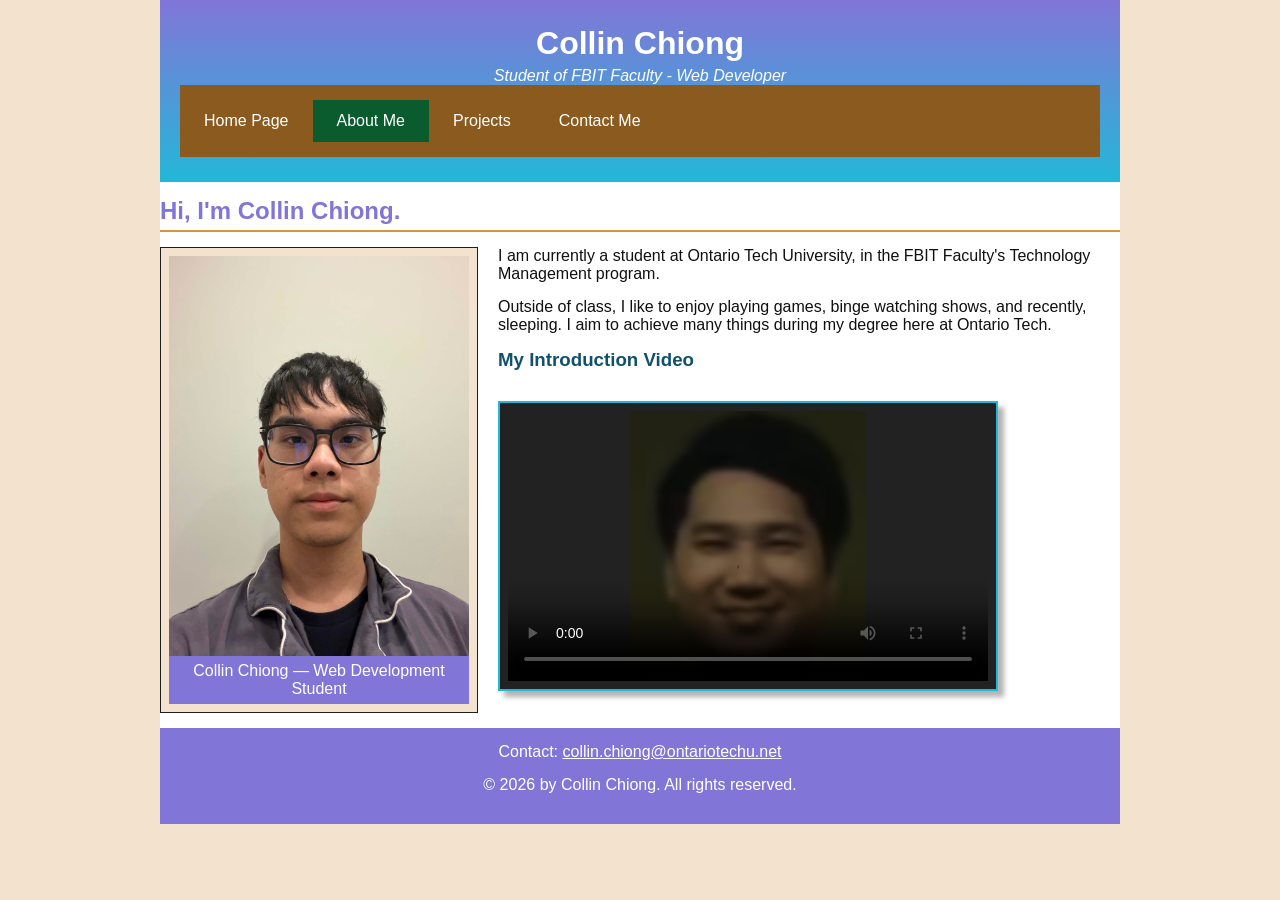
==== commit 240b9b3e: "Comment update should be the last one" ====
--- a/About.html
+++ b/About.html
@@ -1,4 +1,8 @@
 <!DOCTYPE html>
+<!-- 
+    Key features: <figure> with profile photo, <video> with poster + controls
+    Layout: profile photo floats left on desktop, stacks above text on tablet/phone
+-->
 <html lang="en">
     <head>
         <meta charset="UTF-8">
@@ -10,13 +14,10 @@
         <link rel="preconnect" href="https://fonts.gstatic.com" crossorigin>
         <link href="https://fonts.googleapis.com/css2?family=JetBrains+Mono:wght@400;700&display=swap" rel="stylesheet">
 
-        <!--style sheet is for full-size monitor-->
         <link href="desktop.css" rel="stylesheet" type="text/css" 
         media="only screen and (min-width:960px)">
-        <!--style sheet is for tablet-->
         <link href="tablet.css" rel="stylesheet" type="text/css"
         media="only screen and (min-width:481px) and (max-width:959px)">
-        <!--style sheet is for smart phone-->
         <link href="phone.css" rel="stylesheet" type="text/css"
         media="only screen and (max-width:480px)">
     </head>
@@ -40,7 +41,11 @@
                 <article>
                     <h2>Hi, I'm Collin Chiong.</h2>
 
-                    <!-- Profile photo — styled by figure.profile in desktop.css -->
+                    <!-- FIGURE + FIGCAPTION: HTML5 semantic pairing for an image with a caption.
+                         class="profile" triggers figure.profile in CSS:
+                           - desktop: floats left, 300px wide
+                           - tablet:  float: none, 80% width, centred
+                           - phone:   float: none, 100% width -->
                     <figure class="profile">
                         <img src="media/Profile_picture.jpg" alt="Profile Photograph of Collin Chiong">
                         <figcaption>Collin Chiong — Web Development Student</figcaption>
@@ -55,8 +60,16 @@
                         I aim to achieve many things during my degree here at Ontario Tech.
                     </p>
 
+                    <!-- SECTION: subtopic of the article (the video is a subsection of "About Me") -->
                     <section>
                         <h3>My Introduction Video</h3>
+                        <!-- HTML5 native video:
+                             - controls = browser play/pause/volume UI
+                             - poster   = image shown before playback begins
+                             - preload  = start loading metadata (duration, first frame)
+                             - <source> = MP4 (h.264) is the only source needed;
+                               MP4 is universally supported, so no OGG fallback required.
+                             Fallback text appears in browsers that don't support <video>. -->
                         <video 
                         id="video"
                         controls
--- a/desktop.css
+++ b/desktop.css
@@ -1,54 +1,61 @@
 @charset "UTF-8";
-/* Cascading Style Sheet*/
-/* CSS-3 */
-/* color combinations
- #D99437, #23B7D9, #1FA65A, #F2E2CE, #8176D7 */
-
- body{
-    font-family:JetBrains Mono, "Roboto", sans-serif;
-    background-color: #F2E2CE;
-    color:#101010;
-    padding: 0px;
-    margin: 0px;
-}
-
-#wrapper
-{
+/* Cascading Style Sheet
+   Colour scheme (Adobe Color): #D99437, #23B7D9, #1FA65A, #F2E2CE, #8176D7
+   WCAG AA contrast variants: #8A5A1E (nav), #0F7A3E (hover),
+                              #10526B (h3), #4A3F94 (labels) */
+    
+    /*
+   DESKTOP.CSS — viewport: 960px and wider
+   
+   Layout strategy: fixed 960px wrapper (standard 960 grid).
+   Nav: horizontal bar with content-sized items.
+   Figures: floated beside text (aside floats right, profile floats left).
+   Loaded only when browser width is 960px+. Tablet and phone get their
+   own separate stylesheets via media queries in each HTML file.
+   */
+
+body {
+    font-family: 'JetBrains Mono', "Roboto", sans-serif;
+    background-color: #F2E2CE;
+    color: #101010;
+    padding: 0;
+    margin: 0;
+}
+
+#wrapper {
     width: 960px;
     margin-left: auto;
     margin-right: auto;
-    background-color:#ffffff;
-}
-
-header,footer
-{
+    background-color: #ffffff;
+}
+
+header, footer {
     background-color: #8176D7;
-    color: #F2E2CE;
+    color: #ffffff;
     padding-top: 15px;
     padding-bottom: 20px;
     text-align: center;
 }
 
-#banner
-{
+#banner {
     padding: 25px 20px;
-    background: #8176D7;                    /* fallback for old browsers */
+    background: #8176D7;                                            /* fallback */
     background: linear-gradient(to bottom, #8176D7 0%, #23B7D9 100%);
 }
 
-#banner h1{
-    margin: 0px;
-    color: #F2E2CE;
-}
-
-#banner .subtitle{
+#banner h1 {
+    margin: 0;
+    color: #ffffff;
+}
+
+#banner .subtitle {
     margin: 5px 0 0;
-    color: #F2E2CE;
+    color: #ffffff;
     font-style: italic;
 }
 
 #page-nav {
-    background-color: #D99437;
+    background-color: #8A5A1E;          /* darkened orange for WCAG AA contrast */
     overflow: hidden;                   /* clears the floated <li>s */
 }
 #page-nav ul {
@@ -66,13 +73,12 @@
     text-decoration: none;
     transition: background 0.3s, color 0.3s;   /* smooth hover */
 }
-#page-nav a:hover, #page-nav a.active
-{
-    background-color: #1FA65A;
-    color: #F2E2CE;
-}
-
-h1,h2,h3,h4,h5,h6,p,li {
+#page-nav a:hover, #page-nav a.active {
+    background-color: #0A5C2F;          /* darkened green for WCAG AA contrast */
+    color: #ffffff;
+}
+
+h1, h2, h3, h4, h5, h6, p, li {
     margin: 15px 0;
 }
 
@@ -83,11 +89,10 @@
 }
 
 main h3 {
-    color: #23B7D9;
-}
-
-aside
-{
+    color: #10526B;                     /* darkened teal for contrast */
+}
+
+aside {
     background-color: #F2E2CE;
     float: right;
     width: 300px;
@@ -107,15 +112,13 @@
     width: 300px;
     margin: 0 20px 15px 0;
 }
-figure img
-{
+figure img {
     width: 100%;
     display: block;
 }
-figcaption
-{
-    background-color: #8176D7;          /* deep accent instead of pure black */
-    color: #F2E2CE;
+figcaption {
+    background-color: #8176D7;
+    color: #ffffff;
     padding: 6px 8px;
     text-align: center;
 }
@@ -133,9 +136,9 @@
     display: block;
 }
 figure.project-figure figcaption {
-    font-size: 0.9em;
+    font-size: 1em;
     background-color: #8176D7;
-    color: #F2E2CE;
+    color: #ffffff;
     padding: 4px 6px;
     text-align: center;
 }
@@ -149,17 +152,16 @@
 
 /* Angled (45°) linear gradient — required by rubric section 2b.
    Used on the "Projects" intro section in Projects.html. */
-.subtitle-angled{
+.subtitle-angled {
     padding: 30px 20px;
     margin: 20px 0;
-    color: #F2E2CE;
-    background: #D99437;
+    color: #ffffff;
+    background: #D99437;                                            /* fallback */
     background: linear-gradient(45deg, #D99437 0%, #8176D7 100%); /* angled */
     border-radius: 8px;
 }
 
-video
-{
+video {
     margin: 15px 0;
     padding: 8px;
     background-color: #222222;
@@ -171,11 +173,12 @@
 /* Form elements on contact.html. */
 form label {
     font-weight: bold;
-    color: #8176D7;
+    color: #4A3F94;                     /* darkened purple for contrast */
 }
 form input[type="text"],
 form input[type="email"],
 form input[type="tel"],
+form input[type="number"],
 form textarea {
     padding: 8px;
     border: 1px solid #23B7D9;
@@ -198,19 +201,22 @@
 }
 form input[type="submit"]:hover,
 form input[type="reset"]:hover {
-    background-color: #1FA65A;
-    color: #F2E2CE;
+    background-color: #0A5C2F;
+    color: #ffffff;
 }
 
 footer {
     padding: 15px 20px;
     text-align: center;
     clear: both;                        /* ensures it drops below any floated content */
+    color: #ffffff;
 }
 footer a {
-    color: #D99437;
+    color: #ffffff;
+    text-decoration: underline;
 }
 footer address {
     font-style: normal;                 /* browsers italicise <address> by default */
     margin-bottom: 5px;
+    color: #ffffff;
 }
--- a/tablet.css
+++ b/tablet.css
@@ -1,63 +1,71 @@
 @charset "UTF-8";
-/* Cascading Style Sheet*/
-/* CSS-3 */
-/* color combinations
- #D99437, #23B7D9, #1FA65A, #F2E2CE, #8176D7 */
-
- body{
-    font-family:JetBrains Mono, "Roboto", sans-serif;
-    background-color: #F2E2CE;
-    color:#101010;
-    padding: 0px;
-    margin: 0px;
+/* Cascading Style Sheet
+   Colour scheme (Adobe Color): #D99437, #23B7D9, #1FA65A, #F2E2CE, #8176D7
+   WCAG AA contrast variants: #8A5A1E (nav), #0F7A3E (hover),
+                              #10526B (h3), #4A3F94 (labels)
+   Purpose: Tablet stylesheet (viewport: 481px – 959px) */
+
+   /*
+   TABLET.CSS — viewport: 481px to 959px
+   
+   Layout strategy: fluid 100% wrapper, no fixed heights.
+   Nav: 4 items at 25% width each (equal tap targets).
+   Figures: no float, 80% width, centred.
+   Aside: stacks below main content instead of floating beside it.
+   Loaded only within the 481-959px range; desktop/phone use their own files.
+   */
+
+body {
+    font-family: 'JetBrains Mono', "Roboto", sans-serif;
+    background-color: #F2E2CE;
+    color: #101010;
+    padding: 0;
+    margin: 0;
 }
 
 /* DIFFERENCE FROM DESKTOP: 100% width instead of 960px.
    On tablets, we want the content to fill the screen — otherwise
    the fixed-width card would leave huge margins on either side. */
-#wrapper
-{
+#wrapper {
     width: 100%;
     margin: 0;
     background-color: #fefffc;
 }
 
-header,footer
-{
+header, footer {
     background-color: #8176D7;
-    color: #F2E2CE;
+    color: #ffffff;
     padding-top: 15px;
     padding-bottom: 20px;
     text-align: center;
 }
 
-#banner
-{
+#banner {
     padding: 25px 20px;
-    background: #8176D7;                    /* fallback for old browsers */
+    background: #8176D7;                                            /* fallback */
     background: linear-gradient(to bottom, #8176D7 0%, #23B7D9 100%);
 }
 
-#banner h1{
+#banner h1 {
     margin: 0;
     /* DIFFERENCE FROM DESKTOP: font-size 1.9em instead of 2.2em.
        Smaller banner on smaller viewport — prevents the heading wrapping. */
     font-size: 1.9em;
-    color: #F2E2CE;
+    color: #ffffff;
 }
 
 #banner .subtitle {
-    color: #F2E2CE;
+    color: #ffffff;
     margin: 5px 0 0;
     font-style: italic;
-    font-size: 1em;        /* explicit, matches default */
+    font-size: 1em;                     /* explicit, matches default */
 }
 
 /* DIFFERENCE FROM DESKTOP: <li> items get width: 25% each so all 4
    nav links split the row evenly. Better for touch targets —
    fingers can't aim as precisely as a mouse cursor. */
 #page-nav {
-    background-color: #D99437;
+    background-color: #8A5A1E;          /* darkened orange for WCAG AA contrast */
     overflow: hidden;                   /* clears the floated <li>s */
 }
 #page-nav ul {
@@ -67,7 +75,7 @@
 }
 #page-nav li {
     float: left;
-    width: 25%;                 /* each item takes 1/4 of the row */
+    width: 25%;                         /* each item takes 1/4 of the row */
     text-align: center;
 }
 #page-nav a {
@@ -79,13 +87,12 @@
     text-decoration: none;
     transition: background 0.3s, color 0.3s;   /* smooth hover */
 }
-#page-nav a:hover, #page-nav a.active
-{
-    background-color: #1FA65A;
-    color: #F2E2CE;
-}
-
-h1,h2,h3,h4,h5,h6,p,li {
+#page-nav a:hover, #page-nav a.active {
+    background-color: #0A5C2F;          /* darkened green for WCAG AA contrast */
+    color: #ffffff;
+}
+
+h1, h2, h3, h4, h5, h6, p, li {
     margin: 15px 0;
 }
 
@@ -96,7 +103,7 @@
 }
 
 main h3 {
-    color: #23B7D9;
+    color: #10526B;                     /* darkened teal for contrast */
 }
 
 /* DIFFERENCE FROM DESKTOP: float: none; width: 100%.
@@ -105,7 +112,7 @@
 aside {
     float: none;
     width: 100%;
-    box-sizing: border-box;     /* includes padding in the 100% width */
+    box-sizing: border-box;             /* includes padding in the 100% width */
     background-color: #F2E2CE;
     border-left: 4px solid #D99437;
     padding: 10px 15px;
@@ -129,15 +136,13 @@
     width: 80%;
     margin: 0 auto 15px;
 }
-figure img
-{
+figure img {
     width: 100%;
     display: block;
 }
-figcaption
-{
-    background-color: #8176D7;          /* deep accent instead of pure black */
-    color: #F2E2CE;
+figcaption {
+    background-color: #8176D7;
+    color: #ffffff;
     padding: 6px 8px;
     text-align: center;
     font-size: 0.9em;
@@ -145,8 +150,8 @@
 
 /* Project figures — thumbnails inside project sections */
 figure.project-figure {
-    width: 60%;                     /* wider than desktop's 240px, but not full-screen */
-    margin: 10px auto;              /* auto centres it */
+    width: 60%;                         /* wider than desktop's 240px, but not full-screen */
+    margin: 10px auto;                  /* auto centres it */
     background-color: #F2E2CE;
     padding: 6px;
     border: 1px solid #23B7D9;
@@ -156,9 +161,9 @@
     display: block;
 }
 figure.project-figure figcaption {
-    font-size: 0.9em;
+    font-size: 1em;
     background-color: #8176D7;
-    color: #F2E2CE;
+    color: #ffffff;
     padding: 4px 6px;
     text-align: center;
 }
@@ -172,22 +177,21 @@
 
 /* Angled (45°) linear gradient — required by rubric section 2b.
    Used on the "Projects" intro section in Projects.html. */
-.subtitle-angled{
+.subtitle-angled {
     padding: 20px 15px;
     margin: 15px 0;
-    color: #F2E2CE;
+    color: #ffffff;
     background: #D99437;                                            /* fallback */
     background: linear-gradient(45deg, #D99437 0%, #8176D7 100%); /* angled */
     border-radius: 6px;
 }
 
-video
-{
+video {
     margin: 15px 0;
     padding: 8px;
     background-color: #222222;
     border: 2px solid #23B7D9;
-    max-width: 100%;                /* prevents overflow on narrow viewports */
+    max-width: 100%;                    /* prevents overflow on narrow viewports */
     /* DIFFERENCE FROM DESKTOP: height: auto keeps aspect ratio
        when the video scales down below its native size. */
     height: auto;
@@ -196,11 +200,12 @@
 /* Form elements on contact.html. */
 form label {
     font-weight: bold;
-    color: #8176D7;
+    color: #4A3F94;                     /* darkened purple for contrast */
 }
 form input[type="text"],
 form input[type="email"],
 form input[type="tel"],
+form input[type="number"],
 form textarea {
     padding: 8px;
     border: 1px solid #23B7D9;
@@ -210,7 +215,6 @@
        Wider inputs work better on smaller screens. */
     width: 95%;
     box-sizing: border-box;
-
 }
 form input[type="submit"],
 form input[type="reset"] {
@@ -228,19 +232,22 @@
 }
 form input[type="submit"]:hover,
 form input[type="reset"]:hover {
-    background-color: #1FA65A;
-    color: #F2E2CE;
+    background-color: #0A5C2F;
+    color: #ffffff;
 }
 
 footer {
     padding: 15px 20px;
     text-align: center;
     clear: both;                        /* ensures it drops below any floated content */
+    color: #ffffff;
 }
 footer a {
-    color: #D99437;
+    color: #ffffff;
+    text-decoration: underline;
 }
 footer address {
     font-style: normal;                 /* browsers italicise <address> by default */
     margin-bottom: 5px;
+    color: #ffffff;
 }
--- a/phone.css
+++ b/phone.css
@@ -1,60 +1,65 @@
 @charset "UTF-8";
-/* Cascading Style Sheet*/
-/* CSS-3 */
-/* color combinations
- #D99437, #23B7D9, #1FA65A, #F2E2CE, #8176D7 */
-
- body{
-    font-family:JetBrains Mono, "Roboto", sans-serif;
-    background-color: #F2E2CE;
-    color:#101010;
-    padding: 0px;
-    margin: 0px;
+/* Cascading Style Sheet
+   Colour scheme (Adobe Color): #D99437, #23B7D9, #1FA65A, #F2E2CE, #8176D7
+   WCAG AA contrast variants: #8A5A1E (nav), #0F7A3E (hover),
+                              #10526B (h3), #4A3F94 (labels)
+   Purpose: Phone stylesheet (viewport: max-width 480px) */
+
+    /*
+   PHONE.CSS — viewport: 480px and narrower
+   
+   Layout strategy: fluid 100% wrapper, single column.
+   Nav: stacked vertically — one full-width row per link (largest tap targets).
+   Figures: full width. Form inputs: full width. Buttons stack vertically.
+   Loaded only when browser width is 480px or less.
+   */
+
+body {
+    font-family: 'JetBrains Mono', "Roboto", sans-serif;
+    background-color: #F2E2CE;
+    color: #101010;
+    padding: 0;
+    margin: 0;
 }
 
 /* DIFFERENCE FROM DESKTOP: 100% width instead of 960px.
-   On phones, we want the content to fill the screen — otherwise
-   the fixed-width card would leave huge margins on either side. */
-#wrapper
-{
+   On phones, we want the content to fill the screen. */
+#wrapper {
     width: 100%;
     margin: 0;
     background-color: #fefffc;
 }
 
-header,footer
-{
+header, footer {
     background-color: #8176D7;
-    color: #F2E2CE;
+    color: #ffffff;
     padding-top: 15px;
     padding-bottom: 20px;
     text-align: center;
 }
 
-#banner
-{
-    padding: 15px;                  /* PHONE CHANGE: reduced from 25px 20px */
-    background: #8176D7;                    /* fallback for old browsers */
+#banner {
+    padding: 15px;                      /* PHONE CHANGE: reduced from 25px 20px */
+    background: #8176D7;                                            /* fallback */
     background: linear-gradient(to bottom, #8176D7 0%, #23B7D9 100%);
 }
 
 #banner h1 {
     margin: 0;
-    font-size: 1.5em;               /* PHONE CHANGE: smaller still — 1.9em would wrap badly on a 320px screen */
-    color: #F2E2CE;
+    font-size: 1.5em;                   /* PHONE CHANGE: smaller still — 1.9em would wrap on 320px */
+    color: #ffffff;
 }
 
 #banner .subtitle {
-    color: #F2E2CE;
+    color: #ffffff;
     margin: 5px 0 0;
     font-style: italic;
-    font-size: 1em;        /* explicit, matches default */
+    font-size: 1em;
 }
 
 /* PHONE: nav items stack vertically, each a full-width row. */
 #page-nav {
-    background-color: #D99437;
-    overflow: hidden;
+    background-color: #8A5A1E;          /* darkened orange for WCAG AA contrast */
 }
 #page-nav ul {
     list-style: none;                   /* remove bullets */
@@ -65,26 +70,25 @@
    Each <li> is now a full-width row instead of a quarter-width column.
    This gives the largest possible touch target per link. */
 #page-nav li {
-    float: none;                    /* stop floating side-by-side */
-    width: 100%;                    /* full width per item */
-    text-align: left;               /* left-align for readability */
+    float: none;                        /* stop floating side-by-side */
+    width: 100%;                        /* full width per item */
+    text-align: left;                   /* left-align for readability */
     border-bottom: 1px solid #23B7D9;   /* visual separator between items */
 }
 #page-nav a {
     display: block;
-    padding: 16px 15px;             /* larger horizontal padding, taller tap area */
+    padding: 16px 15px;                 /* larger horizontal padding, taller tap area */
     color: #ffffff;
     text-decoration: none;
-    font-size: 1.05em;              /* slightly larger for touch */
+    font-size: 1.05em;                  /* slightly larger for touch */
     transition: background 0.3s, color 0.3s;
 }
-#page-nav a:hover, #page-nav a.active
-{
-    background-color: #1FA65A;
-    color: #F2E2CE;
-}
-
-h1,h2,h3,h4,h5,h6,p,li {
+#page-nav a:hover, #page-nav a.active {
+    background-color: #0A5C2F;          /* darkened green for WCAG AA contrast */
+    color: #ffffff;
+}
+
+h1, h2, h3, h4, h5, h6, p, li {
     margin: 15px 0;
 }
 
@@ -95,7 +99,7 @@
 }
 
 main h3 {
-    color: #23B7D9;
+    color: #10526B;                     /* darkened teal for contrast */
 }
 
 /* DIFFERENCE FROM DESKTOP: float: none; width: 100%.
@@ -104,7 +108,7 @@
 aside {
     float: none;
     width: 100%;
-    box-sizing: border-box;     /* includes padding in the 100% width */
+    box-sizing: border-box;             /* includes padding in the 100% width */
     background-color: #F2E2CE;
     border-left: 4px solid #D99437;
     padding: 10px 15px;
@@ -112,9 +116,9 @@
 }
 
 figure {
-    width: 100%;                    /* PHONE CHANGE: full width */
-    margin: 15px 0;                 /* left-align instead of centring — no gap */
-    box-sizing: border-box;         /* padding included in width */
+    width: 100%;                        /* PHONE CHANGE: full width */
+    margin: 15px 0;                     /* left-align instead of centring — no gap */
+    box-sizing: border-box;             /* padding included in width */
     background-color: #F2E2CE;
     padding: 8px;
     border: 1px solid #23B7D9;
@@ -125,15 +129,13 @@
     margin: 0 0 15px;
     box-sizing: border-box;
 }
-figure img
-{
-    width: 100%;
-    display: block;
-}
-figcaption
-{
-    background-color: #8176D7;          /* deep accent instead of pure black */
-    color: #F2E2CE;
+figure img {
+    width: 100%;
+    display: block;
+}
+figcaption {
+    background-color: #8176D7;
+    color: #ffffff;
     padding: 6px 8px;
     text-align: center;
     font-size: 0.9em;
@@ -153,9 +155,9 @@
     display: block;
 }
 figure.project-figure figcaption {
-    font-size: 0.9em;
+    font-size: 1em;
     background-color: #8176D7;
-    color: #F2E2CE;
+    color: #ffffff;
     padding: 4px 6px;
     text-align: center;
 }
@@ -169,22 +171,21 @@
 
 /* Angled (45°) linear gradient — required by rubric section 2b.
    Used on the "Projects" intro section in Projects.html. */
-.subtitle-angled{
+.subtitle-angled {
     padding: 20px 15px;
     margin: 15px 0;
-    color: #F2E2CE;
+    color: #ffffff;
     background: #D99437;                                            /* fallback */
     background: linear-gradient(45deg, #D99437 0%, #8176D7 100%); /* angled */
     border-radius: 6px;
 }
 
-video
-{
+video {
     margin: 15px 0;
     padding: 8px;
     background-color: #222222;
     border: 2px solid #23B7D9;
-    max-width: 100%;                /* prevents overflow on narrow viewports */
+    max-width: 100%;                    /* prevents overflow on narrow viewports */
     /* DIFFERENCE FROM DESKTOP: height: auto keeps aspect ratio
        when the video scales down below its native size. */
     height: auto;
@@ -193,11 +194,12 @@
 /* Form elements on contact.html. */
 form label {
     font-weight: bold;
-    color: #8176D7;
+    color: #4A3F94;                     /* darkened purple for contrast */
 }
 form input[type="text"],
 form input[type="email"],
 form input[type="tel"],
+form input[type="number"],
 form textarea {
     padding: 8px;
     border: 1px solid #23B7D9;
@@ -224,19 +226,22 @@
 }
 form input[type="submit"]:hover,
 form input[type="reset"]:hover {
-    background-color: #1FA65A;
-    color: #F2E2CE;
+    background-color: #0A5C2F;
+    color: #ffffff;
 }
 
 footer {
     padding: 15px 20px;
     text-align: center;
     clear: both;                        /* ensures it drops below any floated content */
+    color: #ffffff;
 }
 footer a {
-    color: #D99437;
+    color: #ffffff;
+    text-decoration: underline;
 }
 footer address {
     font-style: normal;                 /* browsers italicise <address> by default */
     margin-bottom: 5px;
+    color: #ffffff;
 }
